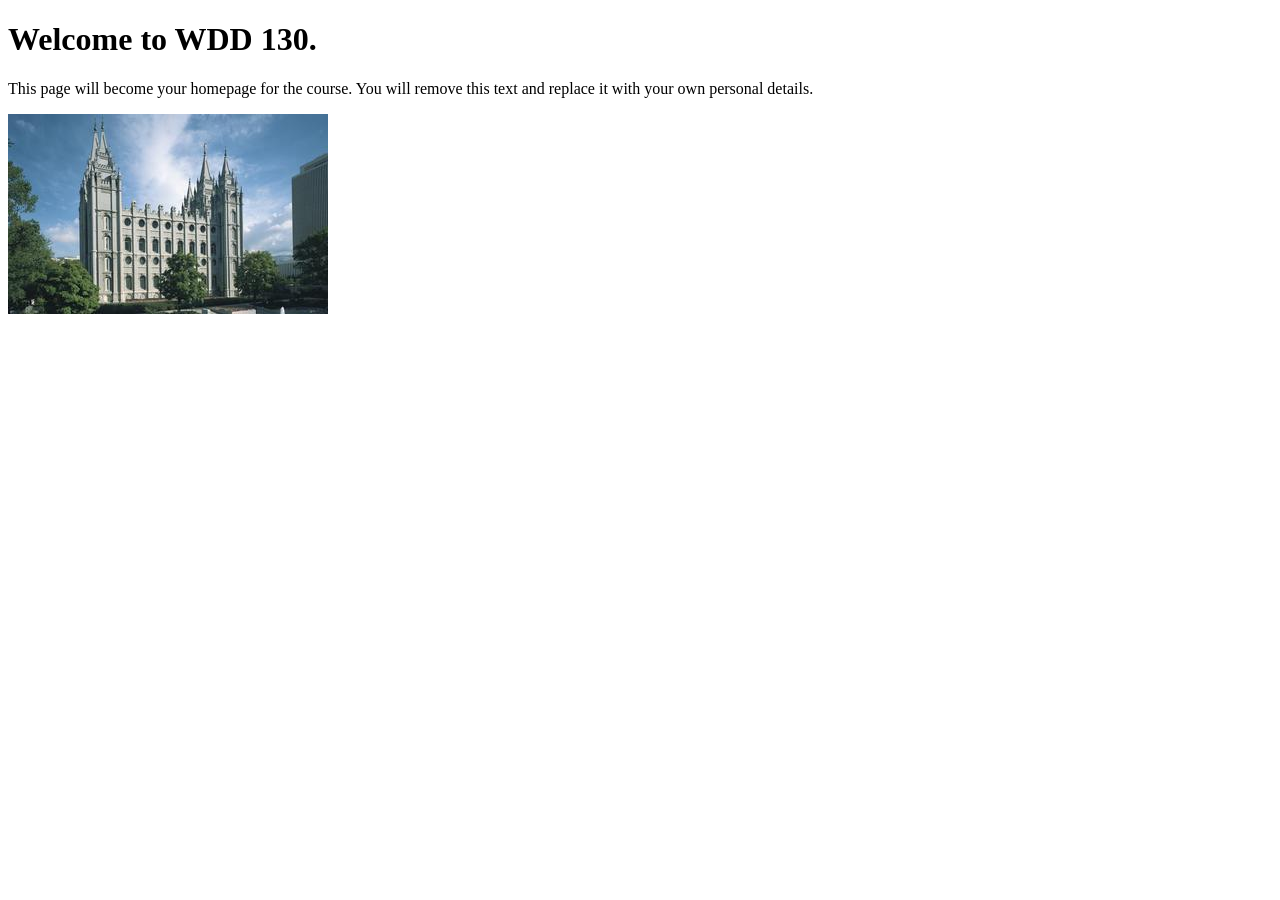
==== index.html @ 141edbc4 "Initial commit" ====
<!DOCTYPE html>
<html lang="en">
<head>
    <meta charset="UTF-8">
    <meta name="viewport" content="width=device-width, initial-scale=1.0">
    <title>WDD 130 | Personal Homepage</title>
</head>
<body>
    <h1>Welcome to WDD 130.</h1>
    <p>This page will become your homepage for the course. You will remove this text and replace it with your own personal details.</p>

    <img src="images/salt-lake-temple.jpg" alt="The Salt Lake Temple.">
</body>
</html>
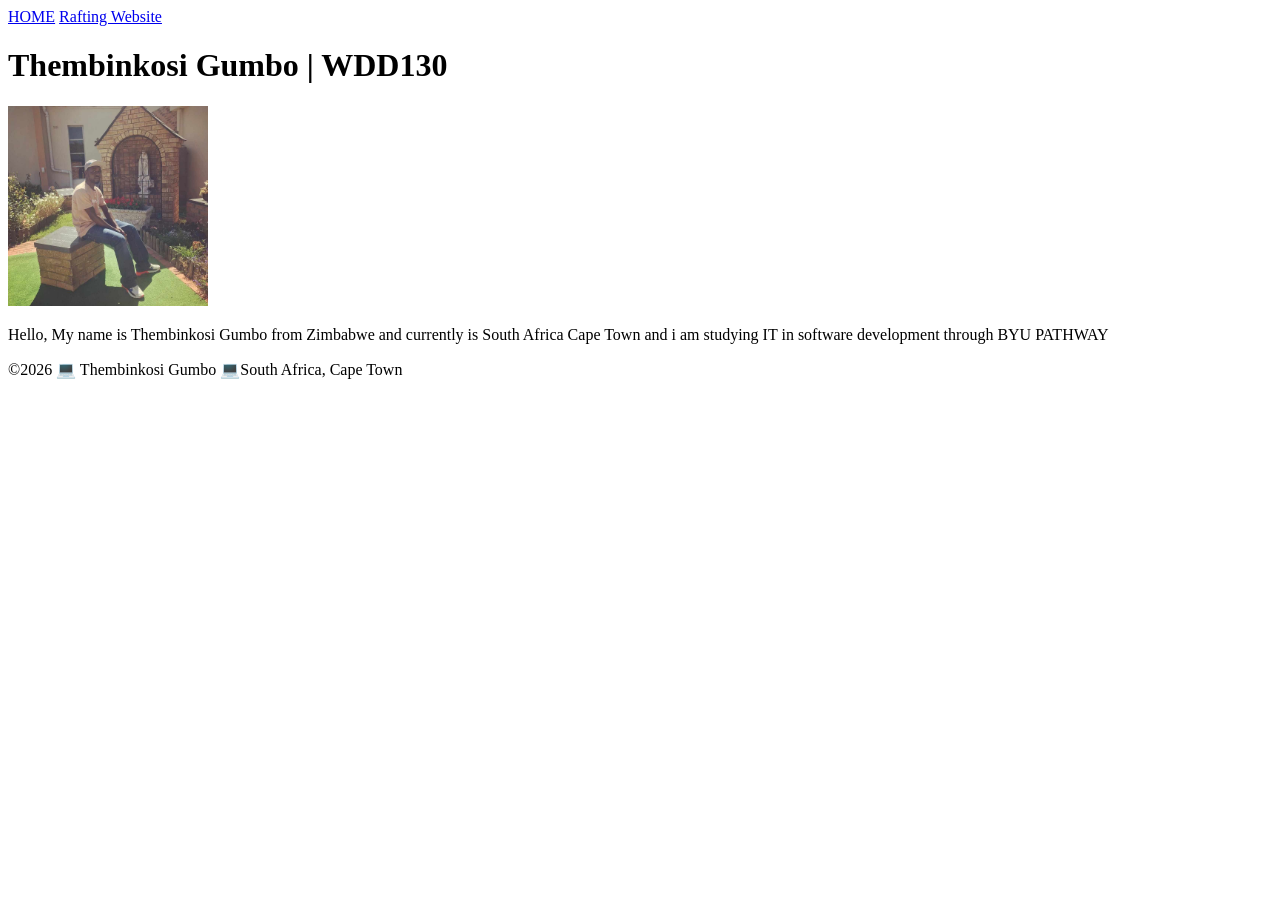
==== commit 2affe776: "Home page" ====
--- a/index.html
+++ b/index.html
@@ -1,14 +1,28 @@
 <!DOCTYPE html>
 <html lang="en">
+
 <head>
     <meta charset="UTF-8">
     <meta name="viewport" content="width=device-width, initial-scale=1.0">
-    <title>WDD 130 | Personal Homepage</title>
+    <title>Thembinkosi Gumbo | WDD130</title>
 </head>
+
 <body>
-    <h1>Welcome to WDD 130.</h1>
-    <p>This page will become your homepage for the course. You will remove this text and replace it with your own personal details.</p>
+    <header>
+        <nav>
+            <a href="#">HOME</a>
+            <a href="wwr/">Rafting Website</a>
+        </nav>
+    </header>
+    <main>
+        <h1>Thembinkosi Gumbo | WDD130</h1>
+        <img src="image/one.jpg" alt="Hello, My name is Thembinkosi Gumbo" width="200">
+        <p>Hello, My name is Thembinkosi Gumbo from Zimbabwe and currently is South Africa Cape Town
+            and i am studying IT in software development through BYU PATHWAY</p>
+    </main>
+    <footer>
+        <P>©2026 💻 Thembinkosi Gumbo 💻South Africa, Cape Town</P>
+    </footer>
+</body>
 
-    <img src="images/salt-lake-temple.jpg" alt="The Salt Lake Temple.">
-</body>
 </html>
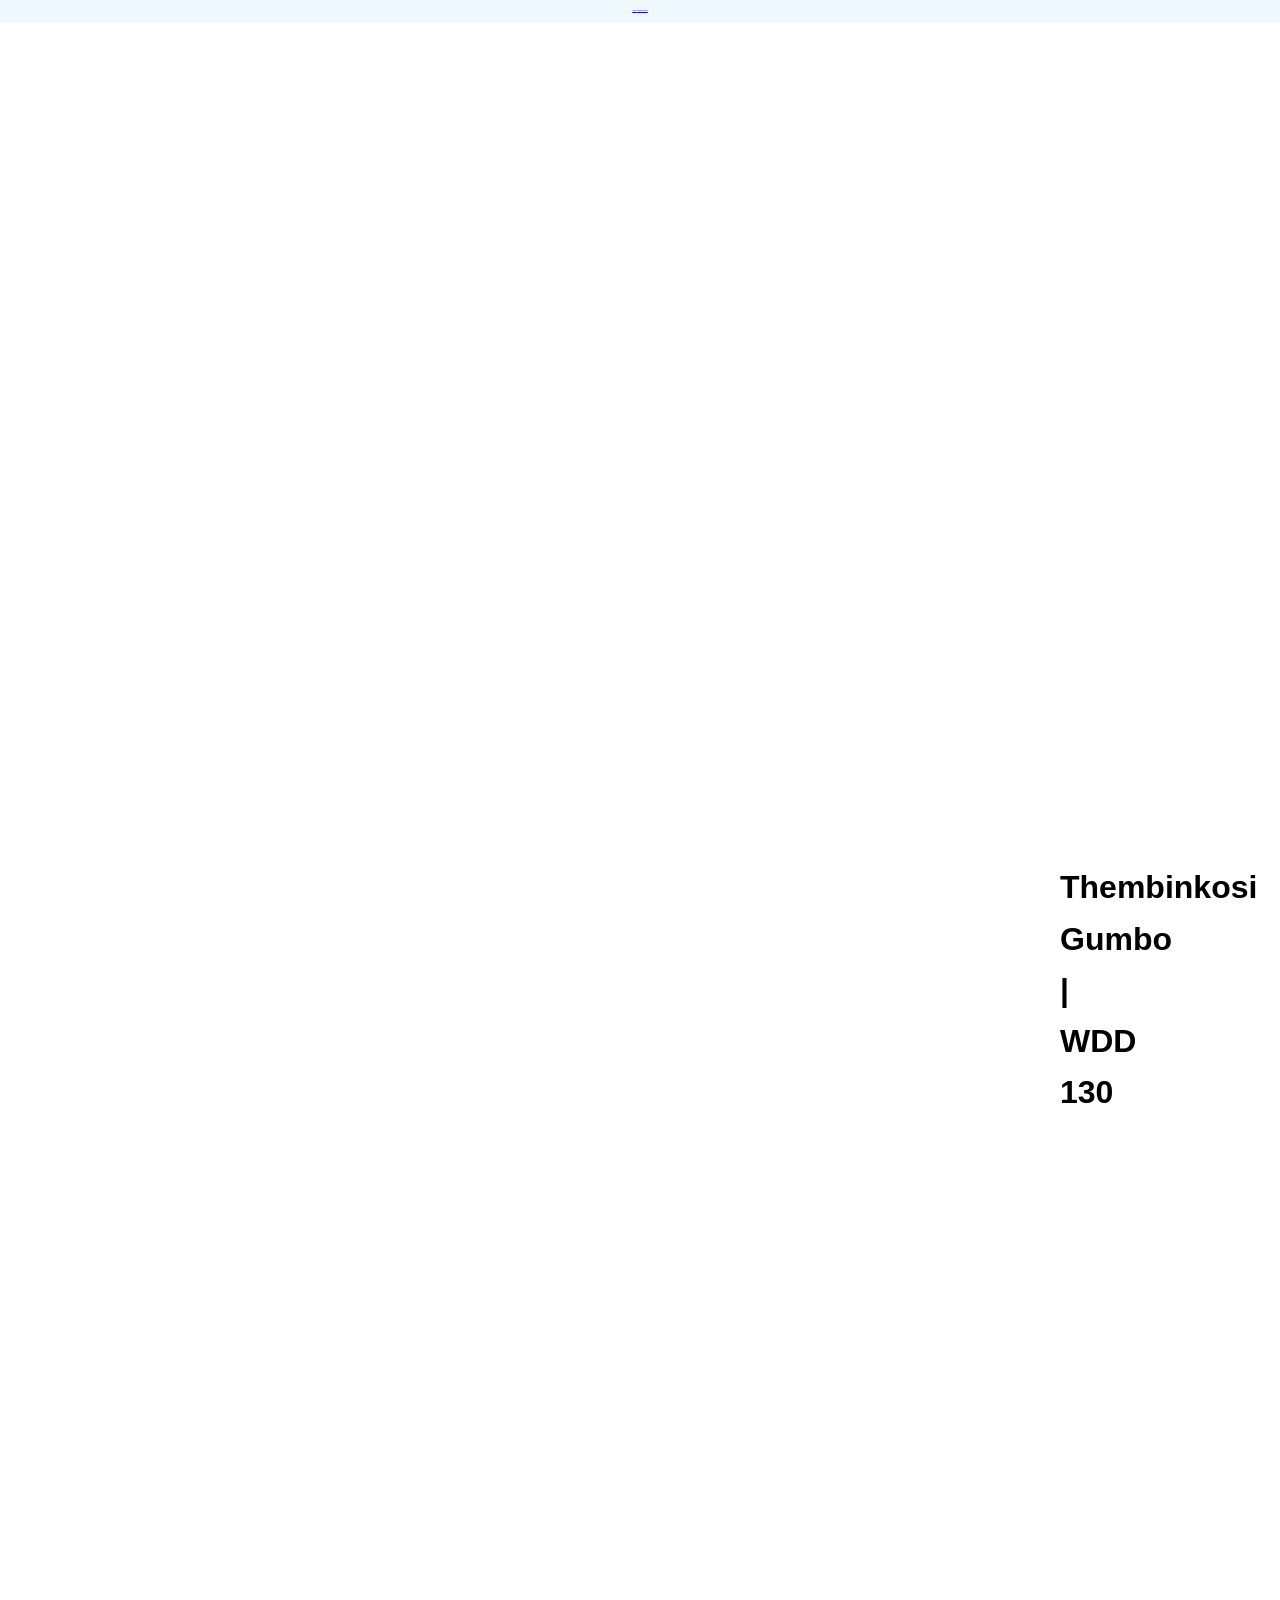
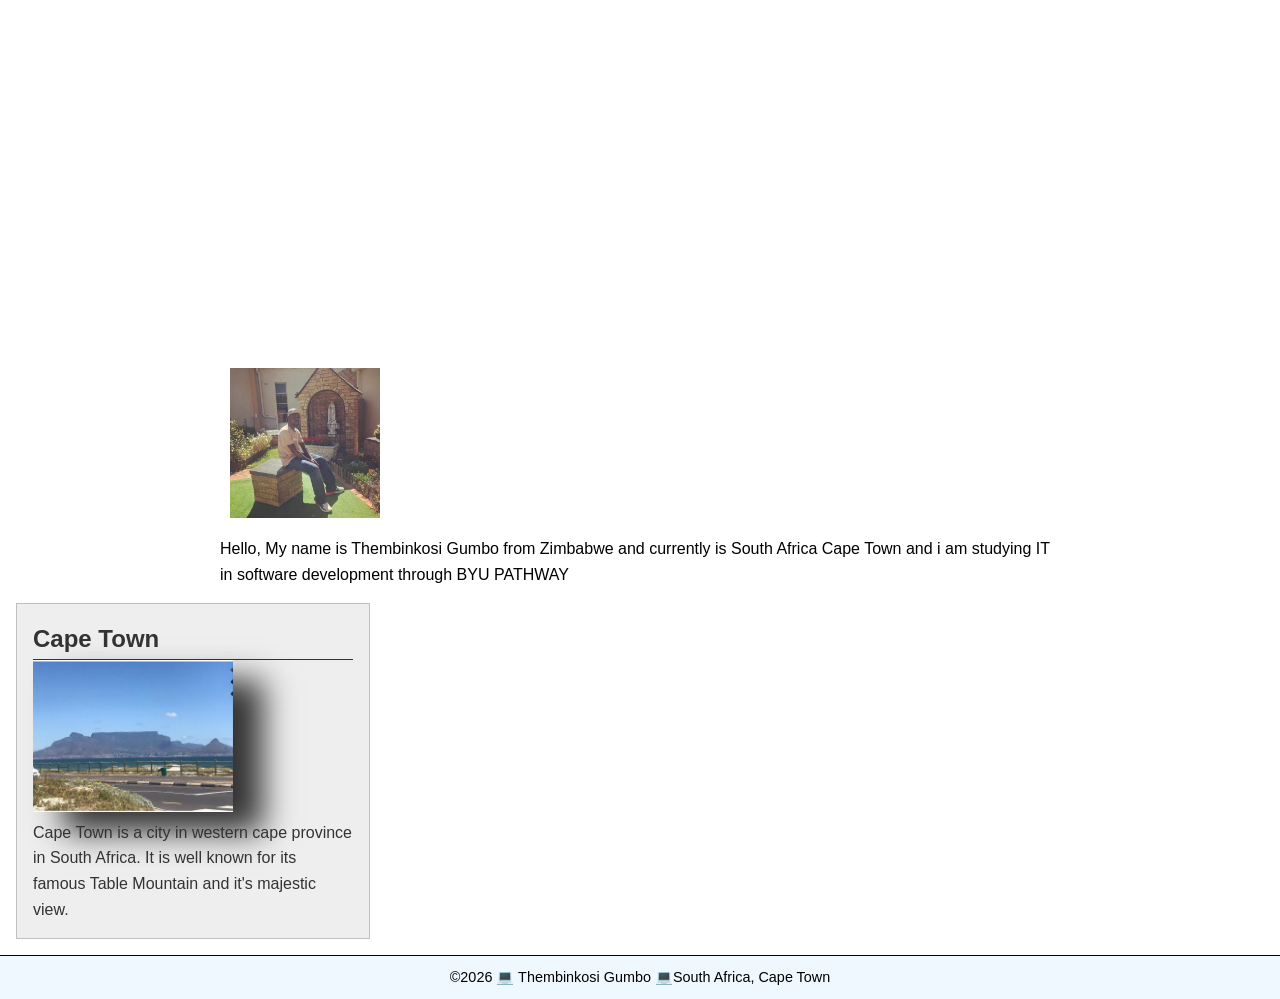
==== commit 54a09d90: "My web" ====
--- a/index.html
+++ b/index.html
@@ -4,7 +4,12 @@
 <head>
     <meta charset="UTF-8">
     <meta name="viewport" content="width=device-width, initial-scale=1.0">
-    <title>Thembinkosi Gumbo | WDD130</title>
+    <title>Thembinkosi Gumbo | WDD 130</title>
+    <meta name="description" content="Hello, My name is Thembinkosi Gumbo i am studying software development and this is my page to show my understanding of coding building Websites.
+       My goal is to become a professional software developer and have the skills that is required in industry and BYU PATHWAY is right place to learn the skills through their professional 
+       teachers.">
+    <meta name="author" content="Thembinkosi Gumbo">
+    <link rel="stylesheet" href="styles/styles.css">
 </head>
 
 <body>
@@ -15,11 +20,17 @@
         </nav>
     </header>
     <main>
-        <h1>Thembinkosi Gumbo | WDD130</h1>
+        <h1>Thembinkosi Gumbo | WDD 130</h1>
         <img src="image/one.jpg" alt="Hello, My name is Thembinkosi Gumbo" width="200">
         <p>Hello, My name is Thembinkosi Gumbo from Zimbabwe and currently is South Africa Cape Town
             and i am studying IT in software development through BYU PATHWAY</p>
     </main>
+    <aside>
+        <h2>Cape Town</h2>
+        <img src="image/Table Mountain.jpg" alt="Cape Town, Table Mountain">
+        <p>Cape Town is a city in western cape province in South Africa. It is well known for its
+            famous Table Mountain and it's majestic view.</p>
+    </aside>
     <footer>
         <P>©2026 💻 Thembinkosi Gumbo 💻South Africa, Cape Town</P>
     </footer>
--- a/styles/styles.css
+++ b/styles/styles.css
@@ -0,0 +1,96 @@
+* {
+    margin: 0;
+    padding: 0;
+}
+
+head {
+    font-size: 14;
+    text-align: center;
+
+}
+
+body {
+    font-family: arial, sans-serif;
+    line-height: 1.6;
+}
+
+header,
+footer {
+    background-color: aliceblue;
+    color: black;
+    padding: 10px 0;
+    text-align: center;
+    font-size: 1.5px;
+}
+
+main {
+    max-width: 840px;
+    margin: 0 auto;
+}
+
+main img {
+    width: 150px;
+    height: auto;
+    border: #333;
+    padding: 10px;
+    box-shadow: none;
+}
+
+p {
+    padding: 0;
+}
+
+aside {
+    width: 20rem;
+    margin: 1rem;
+    border: 1px solid rgb(0 0 0 / 0.2);
+    /* 1 */
+    padding: 1rem;
+    background-color: #eee;
+    color: #333;
+    text-overflow: centre;
+}
+
+aside img {
+    width: 200px;
+    height: auto;
+}
+
+h1 {
+    margin: 100%;
+    height: auto;
+}
+
+h2 {
+    border-bottom: 1px solid #333;
+}
+
+img {
+    width: 100%;
+    height: auto;
+    box-shadow: 30px 20px 30px #333;
+
+}
+
+section {
+    margin: 10px;
+    border: 1px solid rgb(0 0 0 / 10px);
+    padding: 10px;
+    background-color: #abe;
+    font-size: .9rem;
+}
+
+section p {
+    margin: 10px;
+}
+
+ul {
+    margin: 20px 20px;
+}
+
+footer {
+    font-size: .9rem;
+    margin-top: 15px;
+    border-top: 1px solid #000;
+    text-align: center;
+}
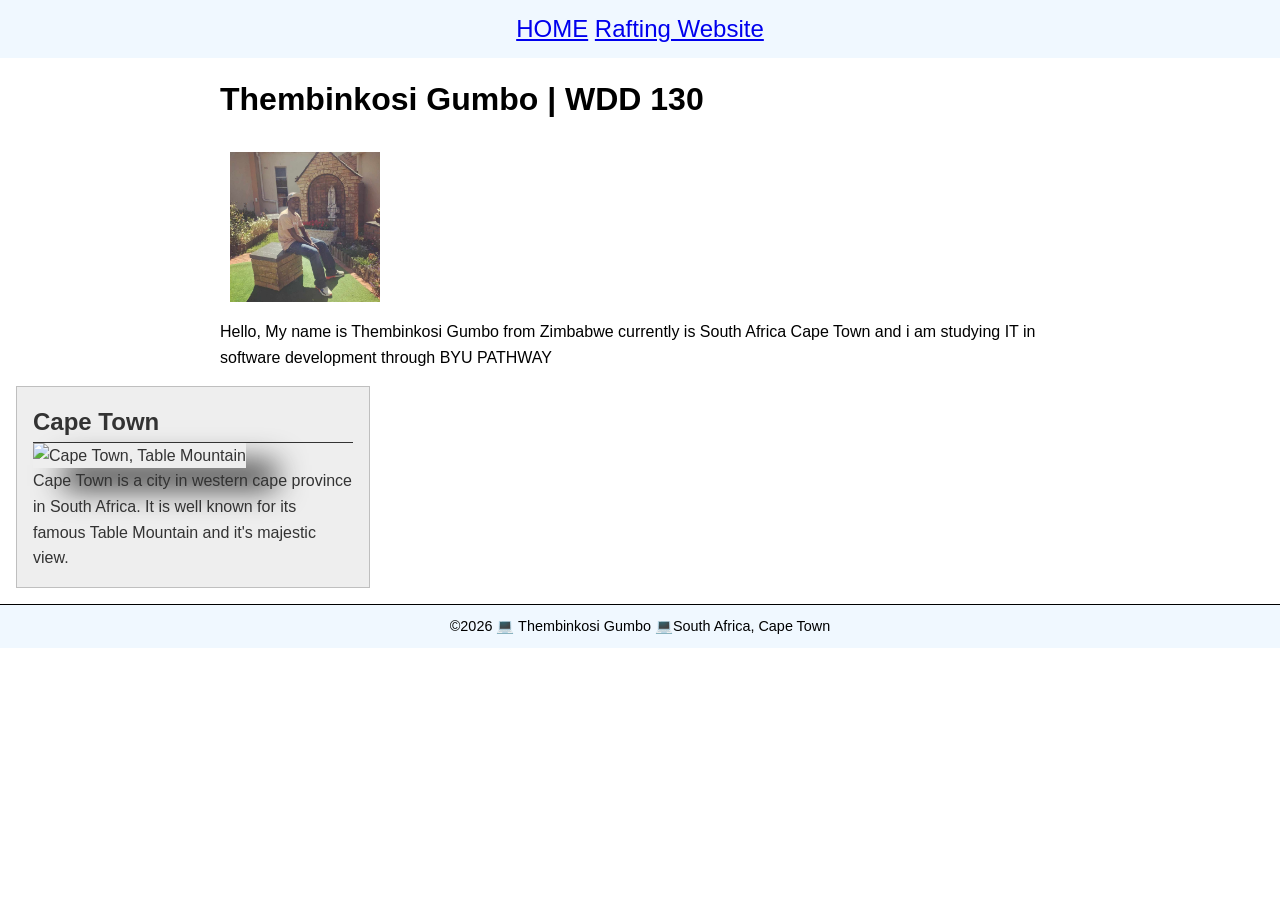
==== commit 1d55d077: "add to my web" ====
--- a/index.html
+++ b/index.html
@@ -22,12 +22,12 @@
     <main>
         <h1>Thembinkosi Gumbo | WDD 130</h1>
         <img src="image/one.jpg" alt="Hello, My name is Thembinkosi Gumbo" width="200">
-        <p>Hello, My name is Thembinkosi Gumbo from Zimbabwe and currently is South Africa Cape Town
+        <p>Hello, My name is Thembinkosi Gumbo from Zimbabwe currently is South Africa Cape Town
             and i am studying IT in software development through BYU PATHWAY</p>
     </main>
     <aside>
         <h2>Cape Town</h2>
-        <img src="image/Table Mountain.jpg" alt="Cape Town, Table Mountain">
+        <img src="image/table mountain.jpg" alt="Cape Town, Table Mountain">
         <p>Cape Town is a city in western cape province in South Africa. It is well known for its
             famous Table Mountain and it's majestic view.</p>
     </aside>
--- a/styles/styles.css
+++ b/styles/styles.css
@@ -3,15 +3,9 @@
     padding: 0;
 }
 
-head {
-    font-size: 14;
-    text-align: center;
-
-}
-
 body {
+    line-height: 1.6;
     font-family: arial, sans-serif;
-    line-height: 1.6;
 }
 
 header,
@@ -20,7 +14,7 @@
     color: black;
     padding: 10px 0;
     text-align: center;
-    font-size: 1.5px;
+    font-size: 1.5rem;
 }
 
 main {
@@ -43,8 +37,7 @@
 aside {
     width: 20rem;
     margin: 1rem;
-    border: 1px solid rgb(0 0 0 / 0.2);
-    /* 1 */
+    border: 1px solid rgb(0, 0, 0, 0.2);
     padding: 1rem;
     background-color: #eee;
     color: #333;
@@ -57,8 +50,8 @@
 }
 
 h1 {
-    margin: 100%;
-    height: auto;
+    margin: 1rem 0;
+
 }
 
 h2 {
@@ -74,7 +67,7 @@
 
 section {
     margin: 10px;
-    border: 1px solid rgb(0 0 0 / 10px);
+    border: 1px solid rgb(0, 0, 0, 0.1);
     padding: 10px;
     background-color: #abe;
     font-size: .9rem;
@@ -85,7 +78,7 @@
 }
 
 ul {
-    margin: 20px 20px;
+    margin: 20px;
 }
 
 footer {
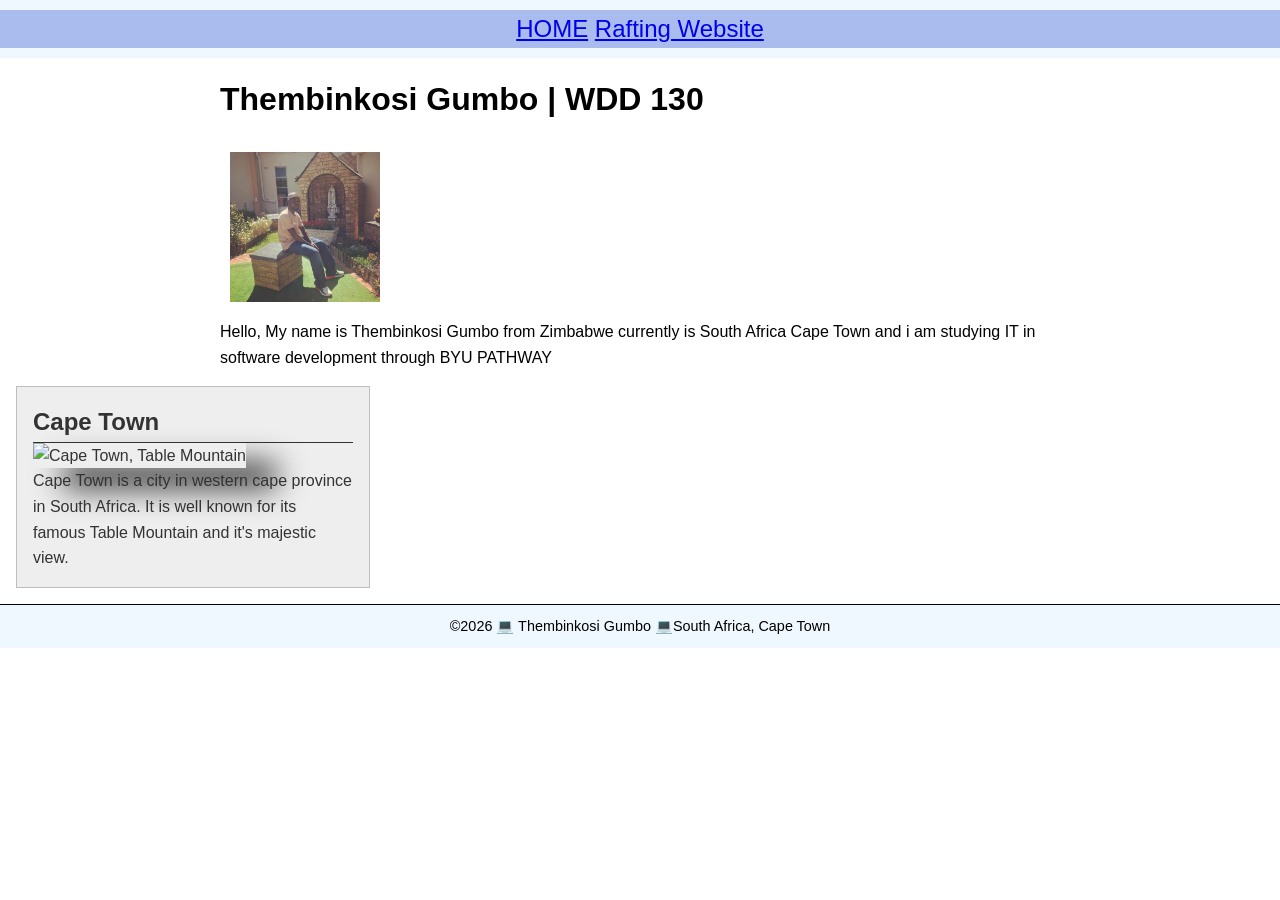
==== commit ba0a06b9: "add to my web page" ====
--- a/index.html
+++ b/index.html
@@ -27,12 +27,12 @@
     </main>
     <aside>
         <h2>Cape Town</h2>
-        <img src="image/table mountain.jpg" alt="Cape Town, Table Mountain">
+        <img src="image/table-mountain.jpg" alt="Cape Town, Table Mountain">
         <p>Cape Town is a city in western cape province in South Africa. It is well known for its
             famous Table Mountain and it's majestic view.</p>
     </aside>
     <footer>
-        <P>©2026 💻 Thembinkosi Gumbo 💻South Africa, Cape Town</P>
+        <p>©2026 💻 Thembinkosi Gumbo 💻South Africa, Cape Town</p>
     </footer>
 </body>
 
--- a/styles/styles.css
+++ b/styles/styles.css
@@ -1,6 +1,11 @@
 * {
     margin: 0;
     padding: 0;
+}
+
+nav {
+    background-color: #abe;
+    padding: auto;
 }
 
 body {
@@ -51,6 +56,7 @@
 
 h1 {
     margin: 1rem 0;
+    color: #000;
 
 }
 
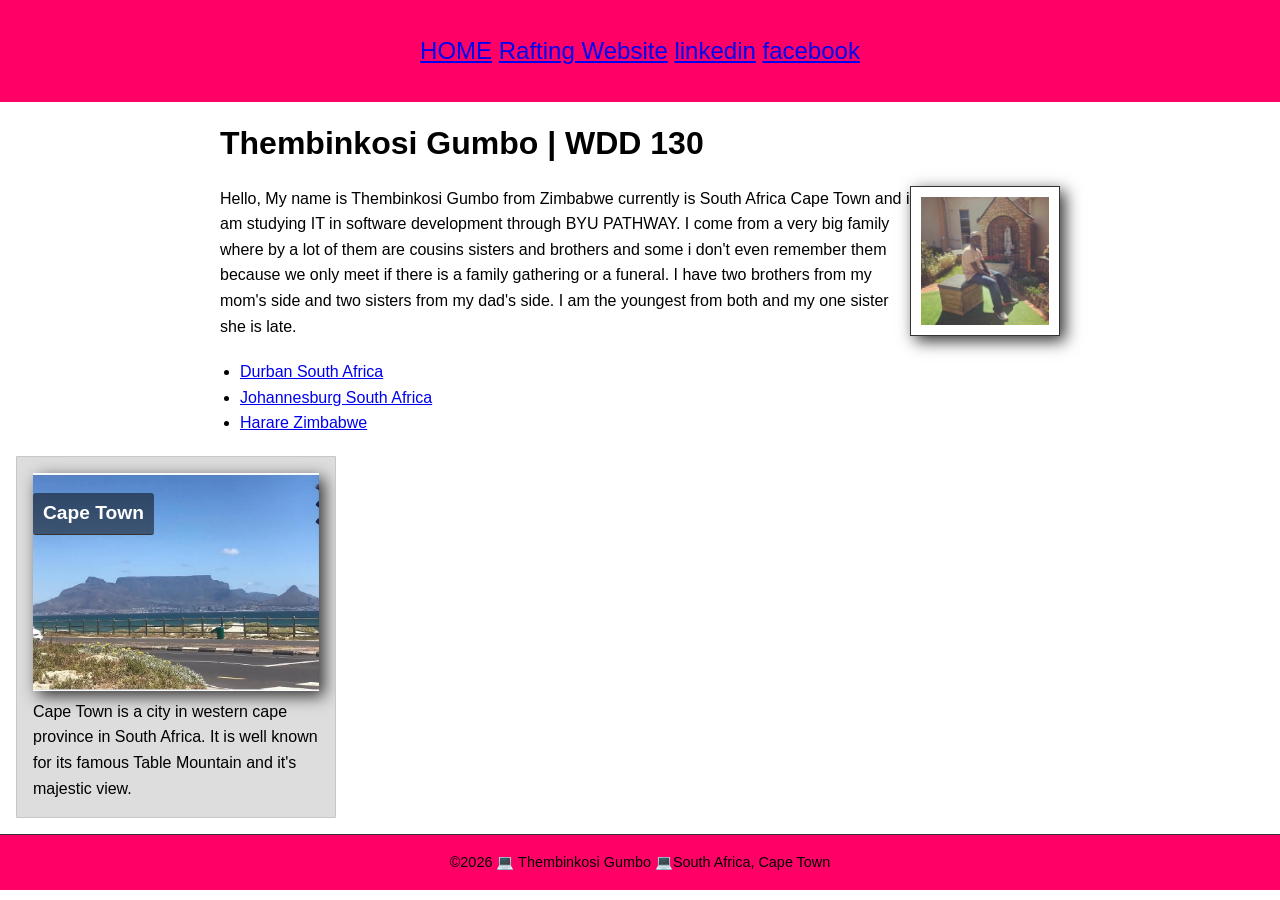
==== commit bef847f0: "add ti the web" ====
--- a/index.html
+++ b/index.html
@@ -17,18 +17,36 @@
         <nav>
             <a href="#">HOME</a>
             <a href="wwr/">Rafting Website</a>
+            <a href="https://www.linkedin.com/in/thembinkosi-g-5478a8188">linkedin</a>
+            <a href="https://www.facebook.com/share/18hVw3reAx/?mibextid=wwXIfr">facebook</a>
         </nav>
     </header>
     <main>
         <h1>Thembinkosi Gumbo | WDD 130</h1>
         <img src="image/one.jpg" alt="Hello, My name is Thembinkosi Gumbo" width="200">
         <p>Hello, My name is Thembinkosi Gumbo from Zimbabwe currently is South Africa Cape Town
-            and i am studying IT in software development through BYU PATHWAY</p>
+            and i am studying IT in software development through BYU PATHWAY. I come from a very big
+            family where by a lot of them are
+            cousins sisters and brothers and some i don't even remember them because we only meet if
+            there is a family gathering or a funeral.
+            I have two brothers from my mom's side and two sisters from my dad's side. I am the
+            youngest from both and my one sister she is late.</p>
+        <ul>
+            <li><a href="https://www.churchofjesuschrist.org/temples/details/durban-south-africa-temple?lang=eng"
+                  target="_Blank">Durban South Africa</a></li>
+            <li><a href="https://www.churchofjesuschrist.org/temples/details/johannesburg-south-africa-temple?lang=eng"
+                  target="_blank">Johannesburg South Africa</a></li>
+            <li><a href="https://www.churchofjesuschrist.org/temples/details/harare-zimbabwe-temple?lang=eng"
+                  target="_blank">Harare Zimbabwe</a></li>
+        </ul>
     </main>
-    <aside>
-        <h2>Cape Town</h2>
-        <img src="image/table-mountain.jpg" alt="Cape Town, Table Mountain">
-        <p>Cape Town is a city in western cape province in South Africa. It is well known for its
+    <aside class="box">
+        <div class="image-container">
+            <img src=" image/table-mountain.jpg" alt="Cape Town, Table Mountain">
+            <h2>Cape Town</h2>
+        </div>
+        <p>Cape Town is a city in western cape province in South Africa. It is well known for
+            its
             famous Table Mountain and it's majestic view.</p>
     </aside>
     <footer>
--- a/styles/styles.css
+++ b/styles/styles.css
@@ -1,11 +1,20 @@
+:root {
+    --heading-background-color: #f06;
+    --heading-text-color: #333;
+    --heading-font: 'Montserrat', Helvetica, sans-serif;
+    --padding: 1rem;
+    --border: 1px solid rgba(0, 0, 0, 0.1);
+}
+
 * {
     margin: 0;
     padding: 0;
+    box-sizing: border-box;
 }
 
 nav {
-    background-color: #abe;
-    padding: auto;
+    background-color: var(--heading-background-color);
+    padding: 1rem;
 }
 
 body {
@@ -15,9 +24,9 @@
 
 header,
 footer {
-    background-color: aliceblue;
+    background-color: var(--heading-background-color);
     color: black;
-    padding: 10px 0;
+    padding: var(--padding);
     text-align: center;
     font-size: 1.5rem;
 }
@@ -30,23 +39,18 @@
 main img {
     width: 150px;
     height: auto;
-    border: #333;
+    border: 1px solid #333;
     padding: 10px;
-    box-shadow: none;
-}
-
-p {
-    padding: 0;
+    float: right;
 }
 
 aside {
-    width: 20rem;
-    margin: 1rem;
-    border: 1px solid rgb(0, 0, 0, 0.2);
-    padding: 1rem;
-    background-color: #eee;
+    width: 20em;
+    border: 1px solid rgba(0, 0, 0, 0.2);
+    background-color: beige;
     color: #333;
-    text-overflow: centre;
+    text-align: centre;
+    margin: 1rem auto;
 }
 
 aside img {
@@ -67,20 +71,16 @@
 img {
     width: 100%;
     height: auto;
-    box-shadow: 30px 20px 30px #333;
+    box-shadow: 5px 5px 15px #333;
 
 }
 
 section {
     margin: 10px;
-    border: 1px solid rgb(0, 0, 0, 0.1);
-    padding: 10px;
-    background-color: #abe;
+    border: var(--border);
+    padding: var(--padding);
+    background-color: var(--heading-background-color);
     font-size: .9rem;
-}
-
-section p {
-    margin: 10px;
 }
 
 ul {
@@ -90,6 +90,40 @@
 footer {
     font-size: .9rem;
     margin-top: 15px;
-    border-top: 1px solid #000;
+    border-top: 1px solid var(--heading-text-color);
     text-align: center;
+}
+
+/* Class Selectors */
+.box {
+    position: relative;
+    margin: 1rem;
+    border: 1px solid rgb(0, 0, 0, 0.1);
+    padding: 1rem;
+    background-color: #ddd;
+    color: #000;
+    border-radius: 1px;
+    overflow: hidden;
+}
+
+.image-container {
+    position: relative;
+    display: inline-block;
+}
+
+.image-container img {
+    width: 100%;
+    height: auto;
+    display: block;
+}
+
+.image-container h2 {
+    position: absolute;
+    top: 20px;
+    left: 20;
+    color: white;
+    background-color: rgba(0, 0, 0, 0.5);
+    padding: 5px 10px;
+    border-radius: 3px;
+    font-size: 1.2rem;
 }
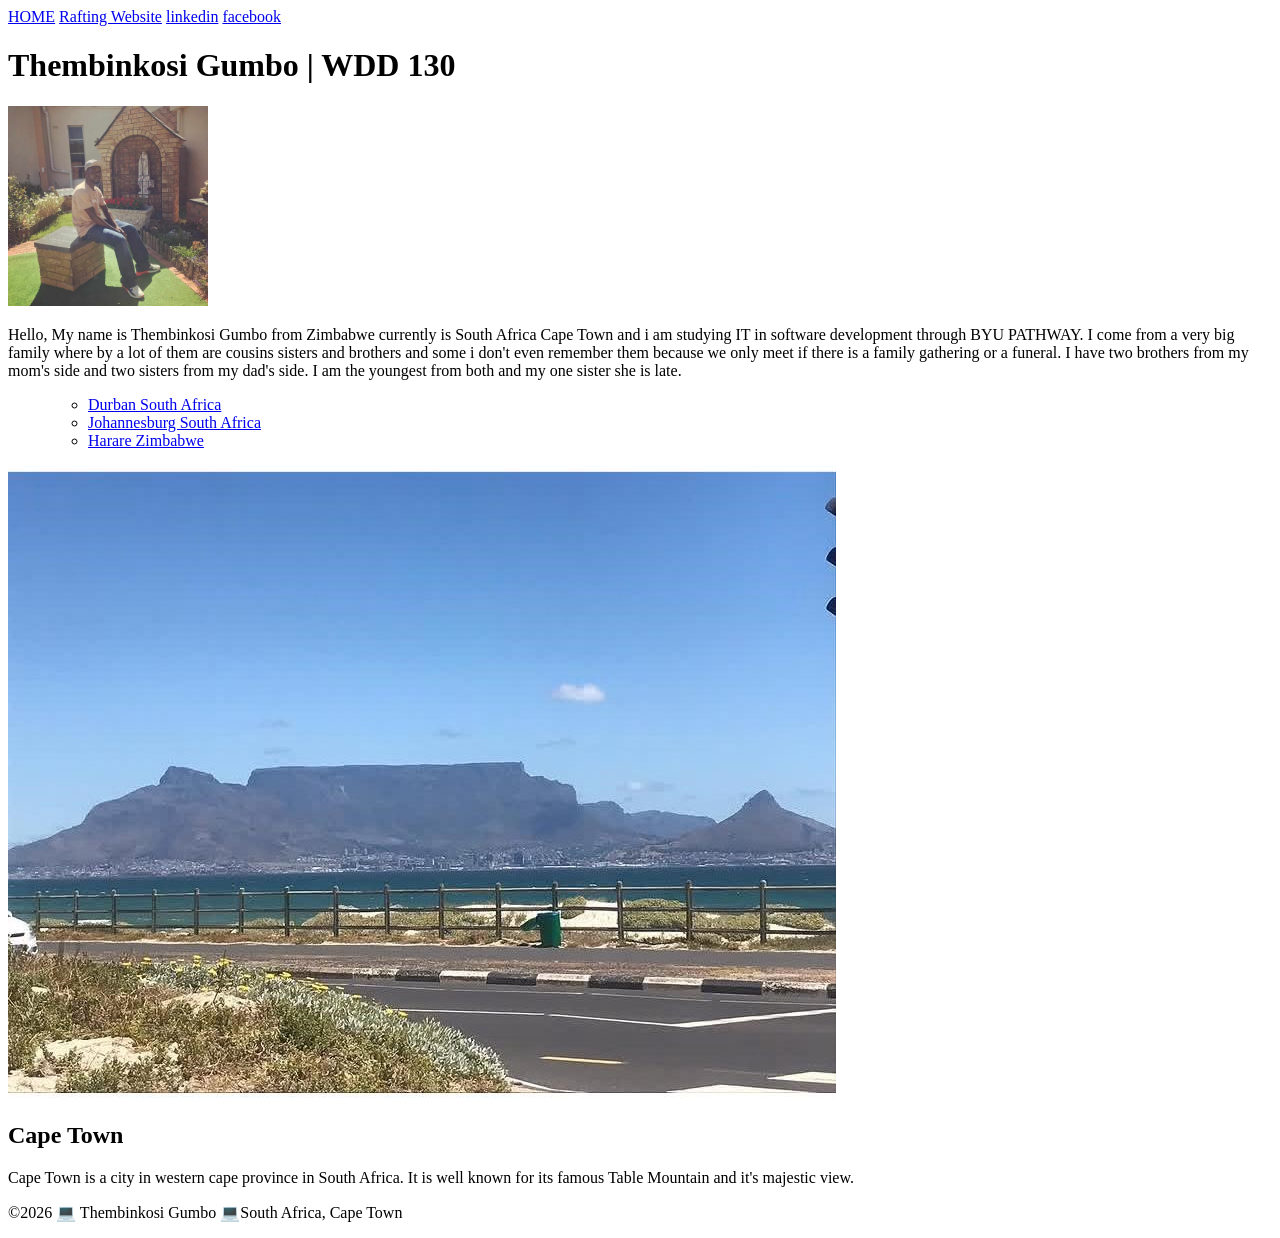
==== commit 099c2068: "and home page" ====
--- a/index.html
+++ b/index.html
@@ -32,26 +32,29 @@
             I have two brothers from my mom's side and two sisters from my dad's side. I am the
             youngest from both and my one sister she is late.</p>
         <ul>
-            <li><a href="https://www.churchofjesuschrist.org/temples/details/durban-south-africa-temple?lang=eng"
-                  target="_Blank">Durban South Africa</a></li>
-            <li><a href="https://www.churchofjesuschrist.org/temples/details/johannesburg-south-africa-temple?lang=eng"
-                  target="_blank">Johannesburg South Africa</a></li>
-            <li><a href="https://www.churchofjesuschrist.org/temples/details/harare-zimbabwe-temple?lang=eng"
-                  target="_blank">Harare Zimbabwe</a></li>
-        </ul>
+            <ul class="box">
+                <li><a href="https://www.churchofjesuschrist.org/temples/details/durban-south-africa-temple?lang=eng"
+                      target="_Blank">Durban South Africa</a></li>
+
+                <li><a href="https://www.churchofjesuschrist.org/temples/details/johannesburg-south-africa-temple?lang=eng"
+                      target="_blank">Johannesburg South Africa</a></li>
+                <li><a href="https://www.churchofjesuschrist.org/temples/details/harare-zimbabwe-temple?lang=eng"
+                      target="_blank">Harare Zimbabwe</a></li>
+            </ul>
     </main>
-    <aside class="box">
-        <div class="image-container">
-            <img src=" image/table-mountain.jpg" alt="Cape Town, Table Mountain">
-            <h2>Cape Town</h2>
-        </div>
-        <p>Cape Town is a city in western cape province in South Africa. It is well known for
-            its
-            famous Table Mountain and it's majestic view.</p>
-    </aside>
-    <footer>
-        <p>©2026 💻 Thembinkosi Gumbo 💻South Africa, Cape Town</p>
-    </footer>
+    <div class="grid">
+        <aside class="box">
+            <div class="image-container">
+                <img src=" image/table-mountain.jpg" alt="Cape Town, Table Mountain">
+                <h2>Cape Town</h2>
+            </div>
+            <p>Cape Town is a city in western cape province in South Africa. It is well known for
+                its
+                famous Table Mountain and it's majestic view.</p>
+        </aside>
+        <footer>
+            <p>©2026 💻 Thembinkosi Gumbo 💻South Africa, Cape Town</p>
+        </footer>
 </body>
 
 </html>
